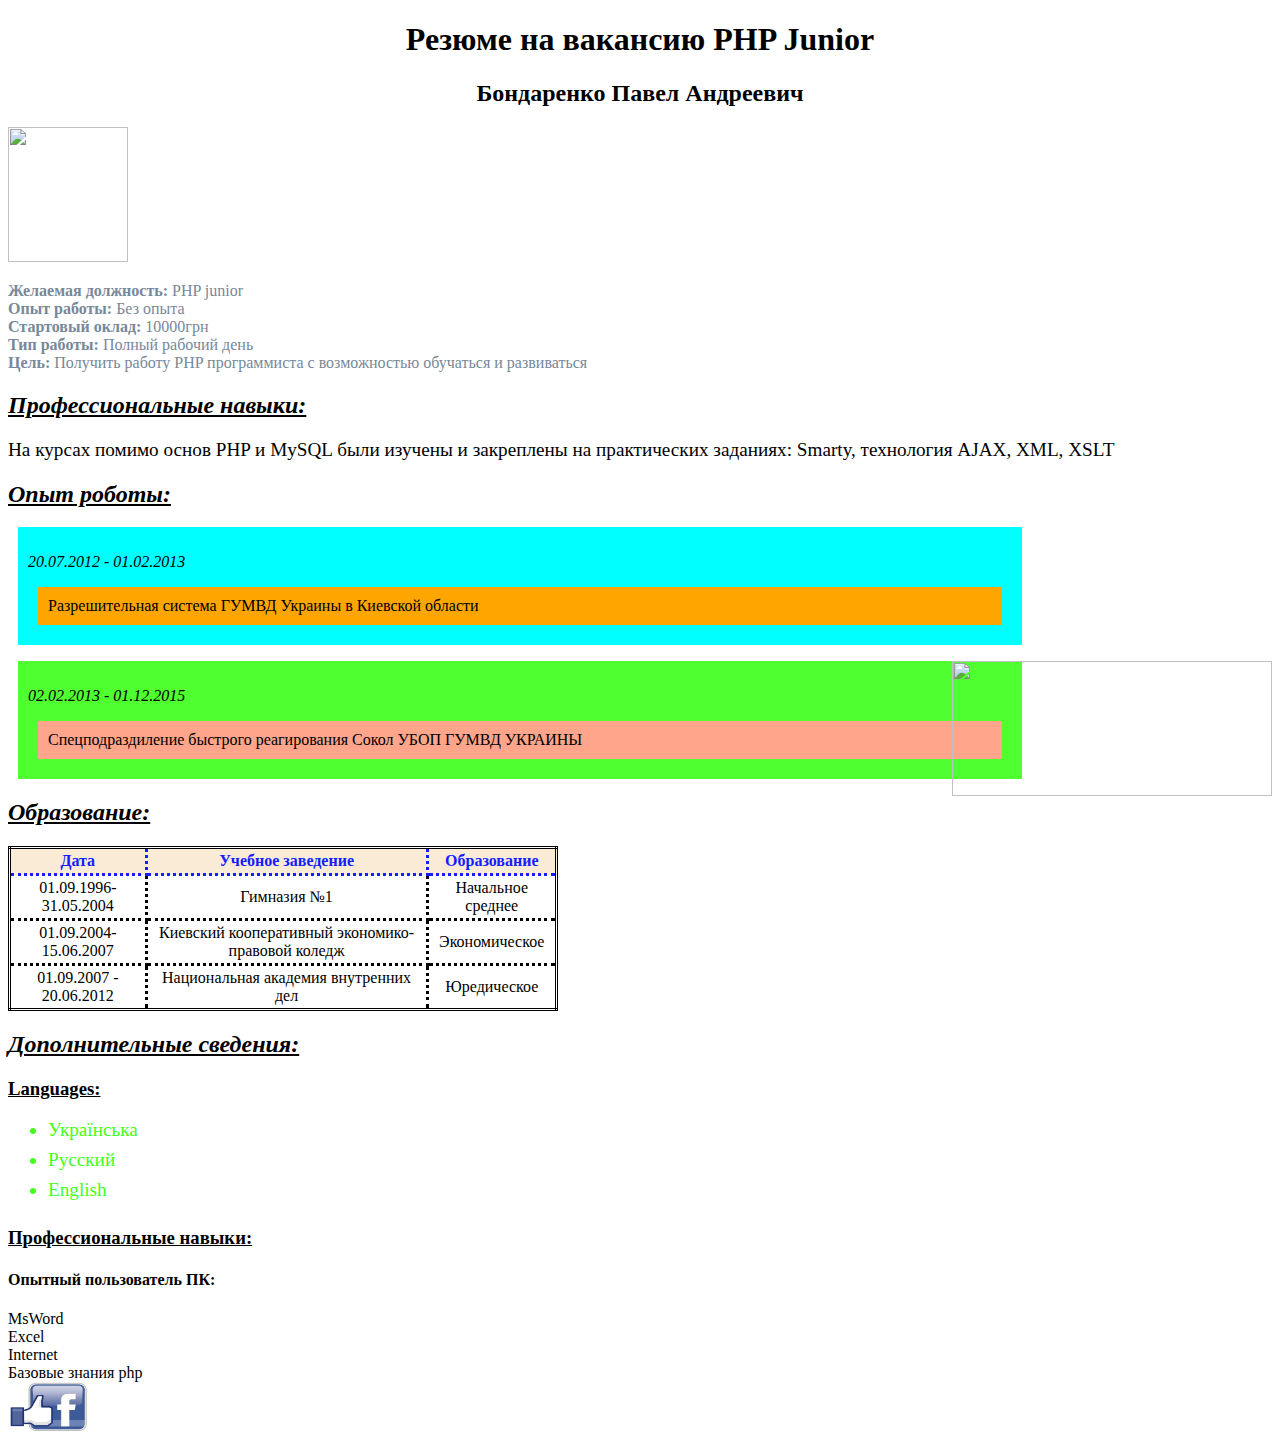
==== Resume.html @ f8dac329 "my resume" ====
<!DOCTYPE html>
<html lang="en" xmlns="http://www.w3.org/1999/html">
<head>
    <meta charset="UTF-8">
    <title>Resume</title>
    <link rel="stylesheet"href="Resume css.css">
</head>
<body>
    <h1 align="center">Резюме на вакансию PHP Junior</h1>
    <h2 align="center">Бондаренко Павел Андреевич</h2>
<p><img src="http://sevmarclub.com.ua/wp-content/uploads/2013/04/%D1%84%D0%BE%D1%82%D0%BE-%D0%BD%D0%B0-%D0%BF%D0%B0%D1%81%D0%BF%D0%BE%D1%80%D1%82-%D0%BC%D0%BE%D1%80%D1%8F%D0%BA%D0%B0.jpg"width="120" height="135"></p>
<div id="ЛД">
    <div><b>Желаемая должность: </b> PHP junior</div>
    <div><b>Опыт работы:</b> Без опыта</div>
    <div><b>Стартовый оклад:</b> 10000грн</div>
    <div><b>Тип работы:</b> Полный рабочий день</div>
    <div><b>Цель:</b> Получить работу PHP программиста с возможностью обучаться и развиваться</div>
    </div>
        <h2><i><ins>Профессиональные навыки:</ins></i></h2>
    <p><big>На курсах помимо основ PHP и MySQL были изучены и закреплены на практических заданиях: Smarty, технология AJAX, XML, XSLT</big></p>
        <h2><i><ins>Опыт роботы:</ins></i></h2>
     <div id="weapon2" class="weapon2">
            <p><em>20.07.2012 - 01.02.2013</em></p>
            <p id="weapon">Разрешительная система ГУМВД Украины
            в Киевской области</p></div>
    <p><img src="http://www.fresher.ru/manager_content/images/novyj-ak-dlya-novoj-rossii/big/6.jpg"align="right" width="320" height="135"></p>

    <div id="SWAT" class="SWAT">
            <p><em>02.02.2013 - 01.12.2015</em></p>
            <p id="SWAT2">Спецподраздиление быстрого реагирования Сокол УБОП ГУМВД УКРАИНЫ</p>
    </div>
    <h2><i><ins>Образование:</ins></i></h2>
    <table border="1">
        <tr>
            <i><ins><th>Дата</th><th>Учебное заведение</th><th>Образование</th></ins></i>
        </tr>
        <tr>
            <td>01.09.1996-31.05.2004</td><td>Гимназия №1</td><td>Начальное среднее</td>
        </tr>
        <tr>
            <td>01.09.2004-15.06.2007</td><td>Киевский кооперативный экономико-правовой коледж</td>
            <td>Экономическое</td>
        </tr>
        <tr>
        <td>01.09.2007 - 20.06.2012</td>
       <td><a href="http://www.naiau.kiev.ua/ru/"target="_blank">Национальная академия внутренних дел</a></td>
            <td>Юредическое</td>
        </tr>
    </table>
    <h2><i><ins>Дополнительные сведения:</ins></i></h2>
        <h3><ins>Languages:</ins></h3>
        <ul class="lang">
            <li>Українська</li>
            <li>Русский</li>
            <li>English</li>
        </ul>
           <h3><strong><ins>Профессиональные навыки:</ins></strong></h3>
                <h4>Опытный пользователь ПК:</h4>
                        <li>MsWord</li>
                        <li>Excel</li>
                        <li>Internet</li>
                        <li>Базовые знания php</li>


  <footer>
            <a href="https://www.facebook.com/profile.php?id=100009956198330"target="_blank"><img src="[data-uri]"width="80" height="50" border="0"></a>
  </footer>

</body>
</html>
---- Resume css.css ----
TABLE {
    width: 550px;
    border: double;
    border-collapse: collapse;
    text-align: center;
}
th {
    color: #131dff;
    background-color: antiquewhite;
}
TD, TH {
    padding: 3px;
    border: dotted;
}
#ЛД {
    color: lightslategray;
}
#weapon {
    margin: 10px;
    padding: 10px;
    background-color: orange;

}
#weapon2 {
    margin: 10px;
    padding: 10px;
    background-color: aqua;
    width: 984px;
    color: black;

}
#SWAT {
    margin: 10px;
    padding: 10px;
    background-color: #4fff30;
    width: 984px;
    color: black;
}
#SWAT2 {
    margin: 10px;
    padding: 10px;
    background-color: #ffa58b
}
a {
    color: black;
    text-decoration: none;
}

a:hover {
    color: #131dff;
    text-decoration: underline;
}
#facebook {
    display: block;
    float: left;
}
ul li {
    font-size: larger;
    color: #44ff20;
    height: 30px;

}
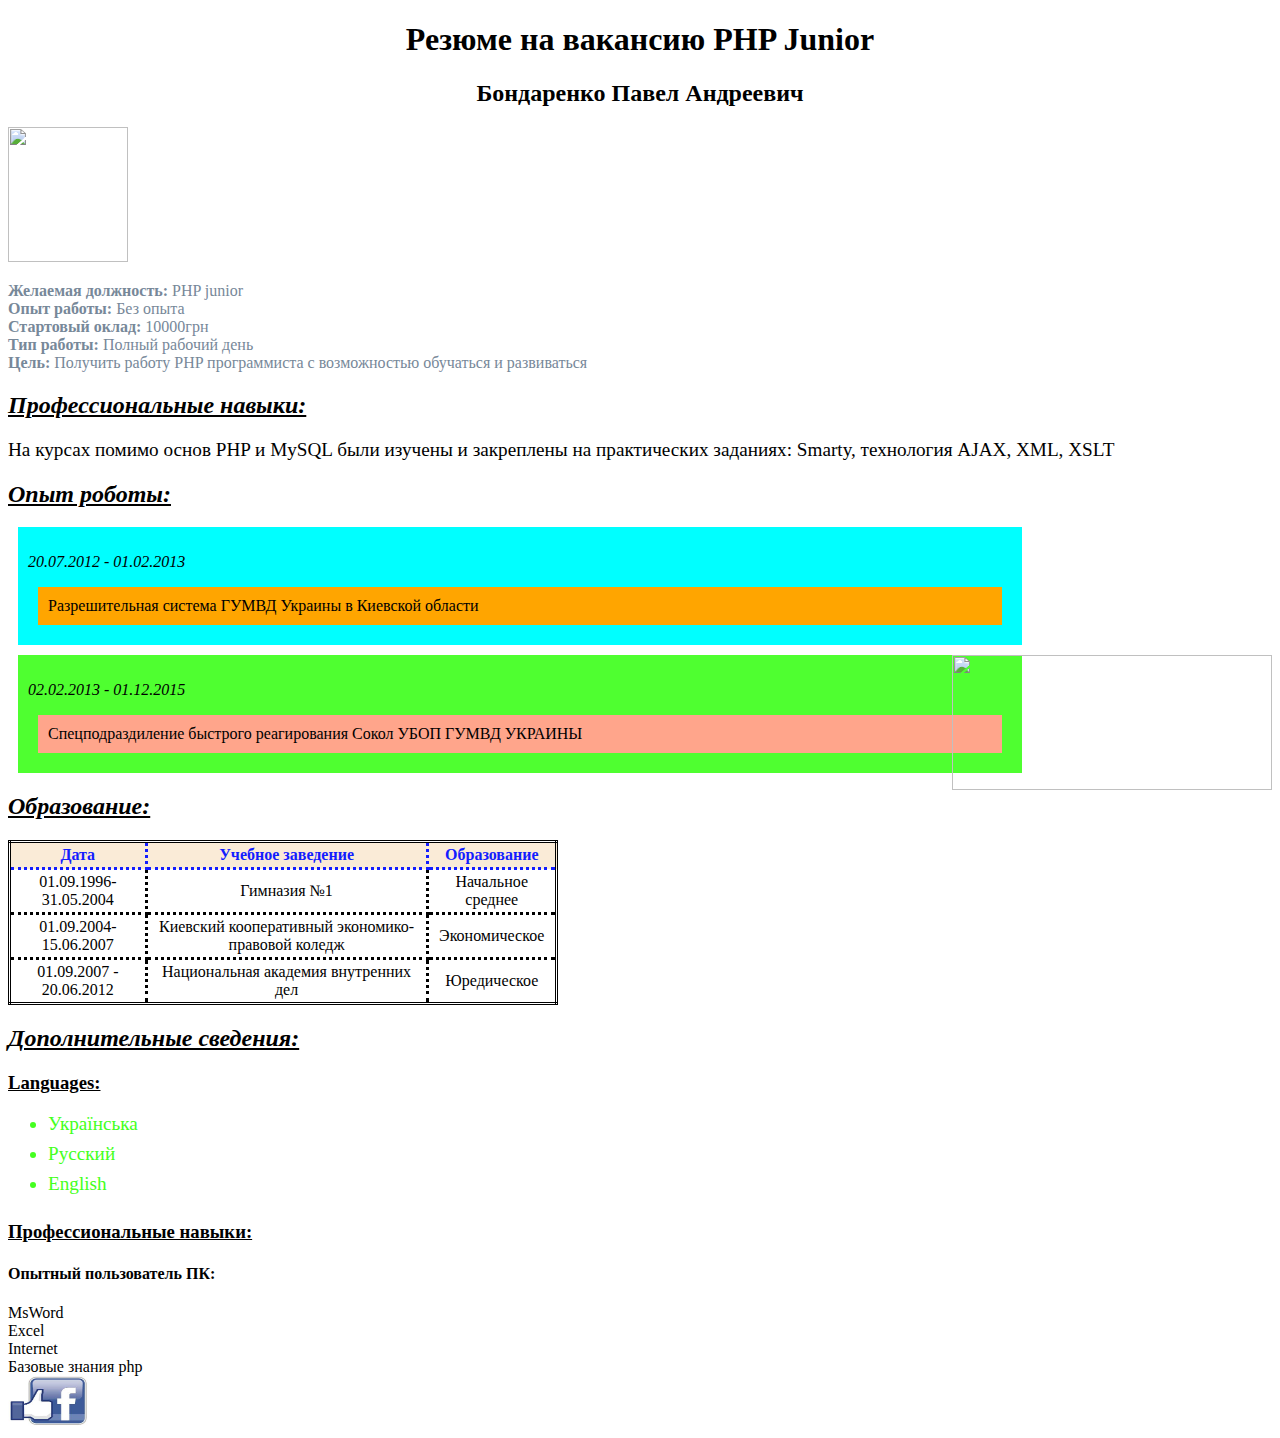
==== commit f0df09b0: "resume.html" ====
--- a/Resume.html
+++ b/Resume.html
@@ -2,7 +2,7 @@
 <html lang="en" xmlns="http://www.w3.org/1999/html">
 <head>
     <meta charset="UTF-8">
-    <title>Resume</title>
+    <title>RESUME</title>
     <link rel="stylesheet"href="Resume css.css">
 </head>
 <body>
@@ -23,7 +23,7 @@
             <p><em>20.07.2012 - 01.02.2013</em></p>
             <p id="weapon">Разрешительная система ГУМВД Украины
             в Киевской области</p></div>
-    <p><img src="http://www.fresher.ru/manager_content/images/novyj-ak-dlya-novoj-rossii/big/6.jpg"align="right" width="320" height="135"></p>
+    <div id="image"><img src="http://www.fresher.ru/manager_content/images/novyj-ak-dlya-novoj-rossii/big/6.jpg"align="right" width="320" height="135"></div>
 
     <div id="SWAT" class="SWAT">
             <p><em>02.02.2013 - 01.12.2015</em></p>
--- a/Resume css.css
+++ b/Resume css.css
@@ -60,3 +60,9 @@
     height: 30px;
 
 }
+#image {
+    padding-left: 0px;
+    border-collapse: collapse;
+    text-align: right;
+
+}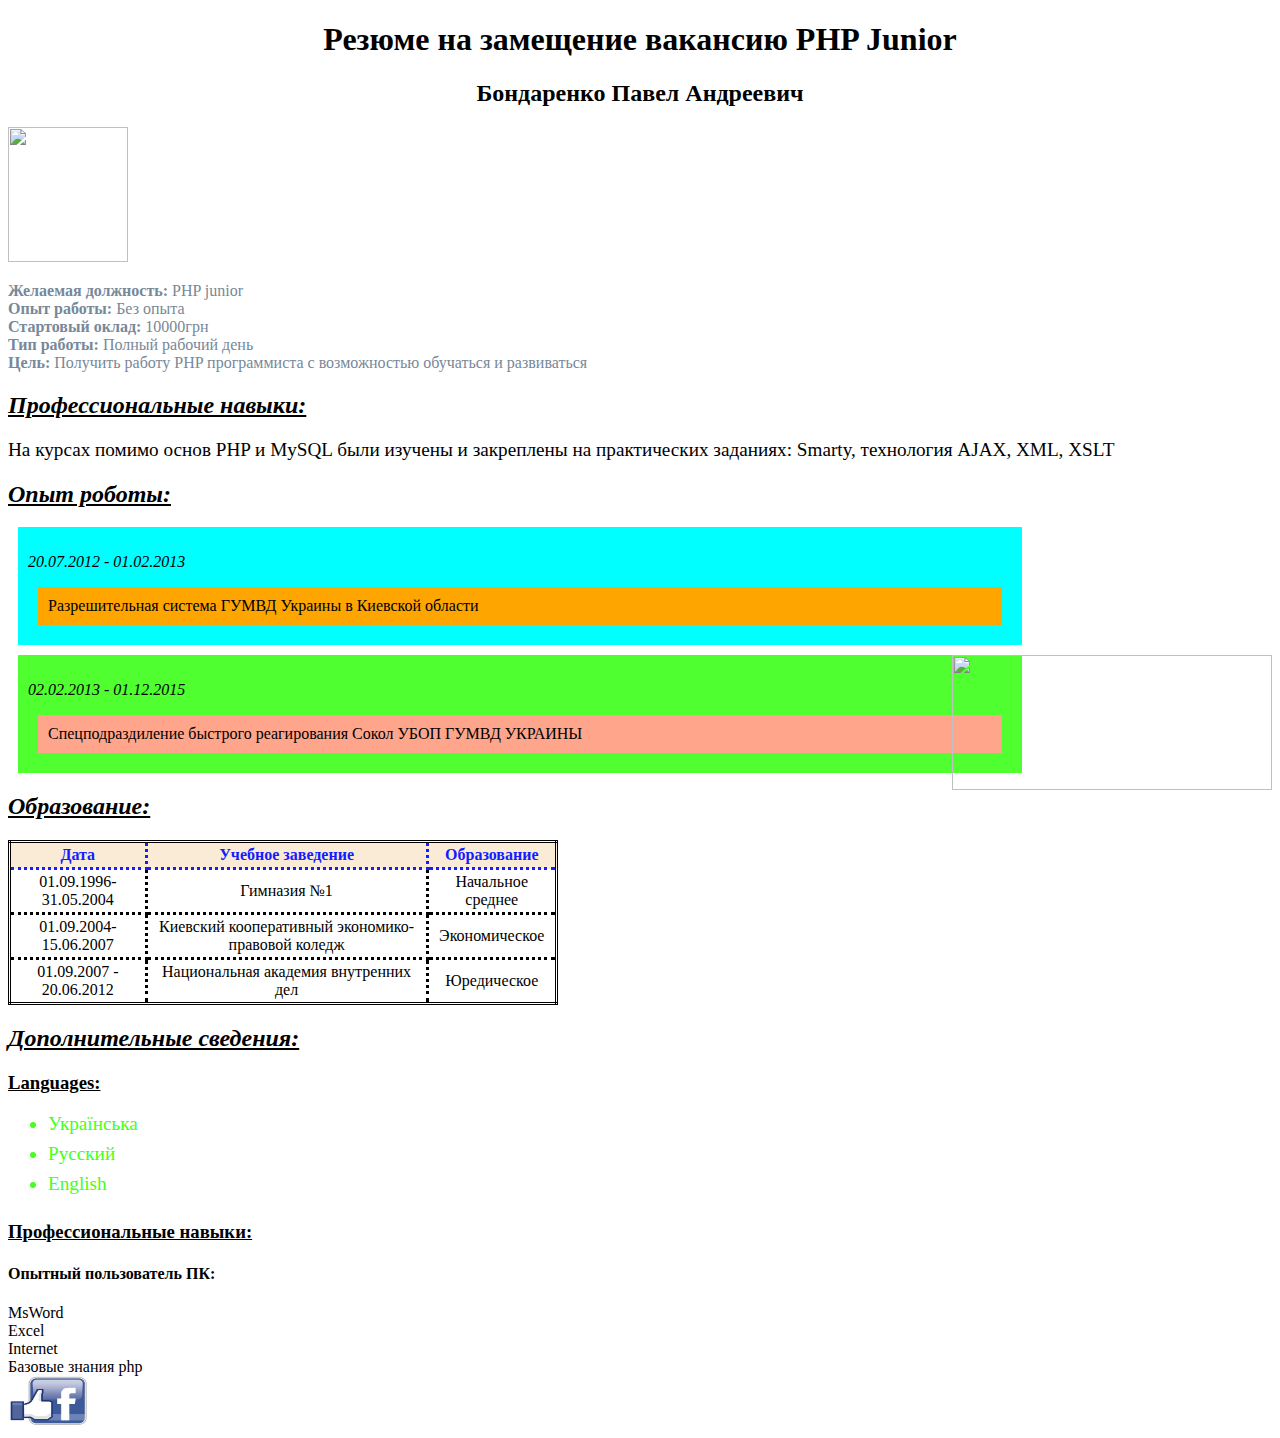
==== commit db8ade3b: "resume.html" ====
--- a/Resume.html
+++ b/Resume.html
@@ -6,7 +6,7 @@
     <link rel="stylesheet"href="Resume css.css">
 </head>
 <body>
-    <h1 align="center">Резюме на вакансию PHP Junior</h1>
+    <h1 align="center">Резюме на замещение вакансию PHP Junior</h1>
     <h2 align="center">Бондаренко Павел Андреевич</h2>
 <p><img src="http://sevmarclub.com.ua/wp-content/uploads/2013/04/%D1%84%D0%BE%D1%82%D0%BE-%D0%BD%D0%B0-%D0%BF%D0%B0%D1%81%D0%BF%D0%BE%D1%80%D1%82-%D0%BC%D0%BE%D1%80%D1%8F%D0%BA%D0%B0.jpg"width="120" height="135"></p>
 <div id="ЛД">
